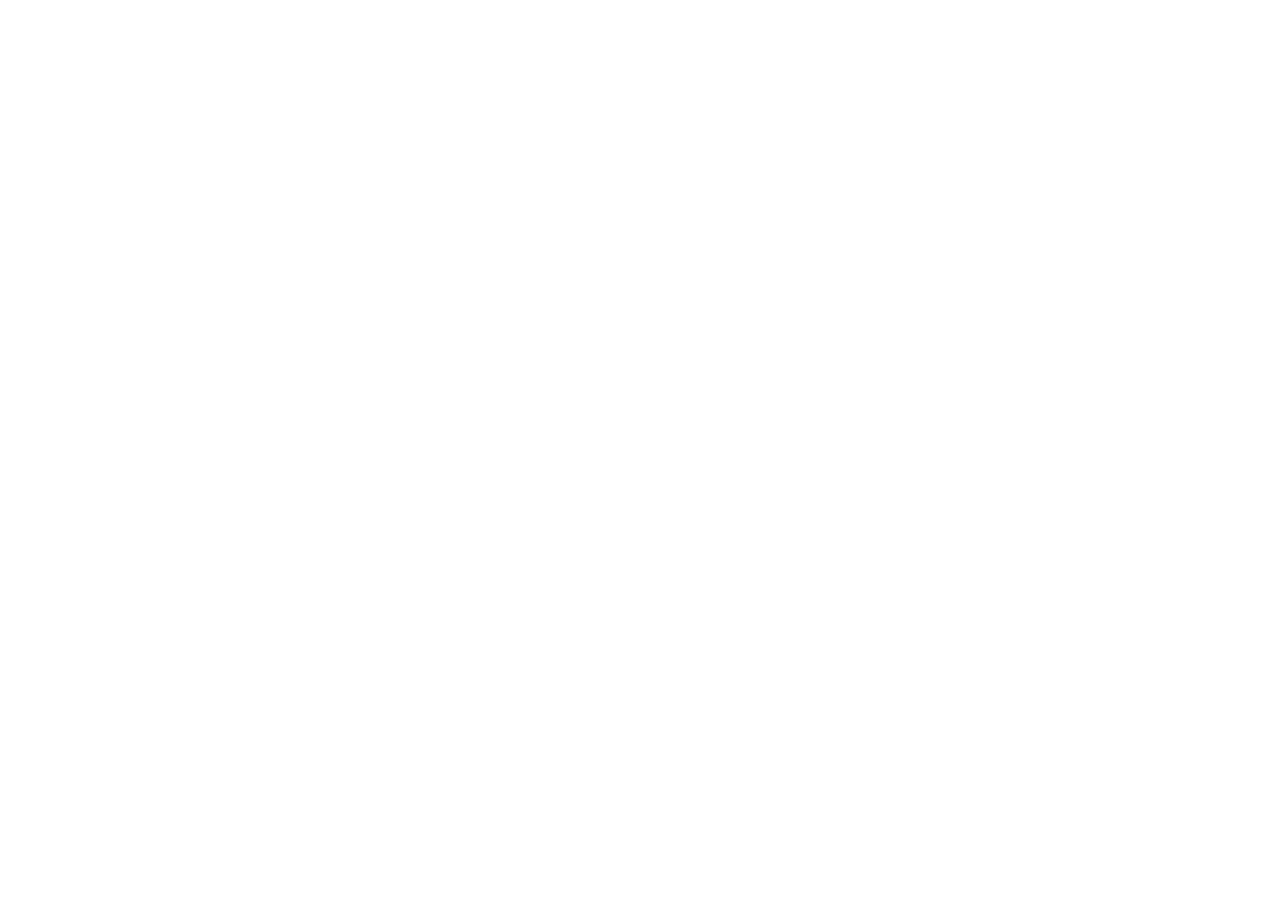
==== MFP/Code/TREX/index.html @ 6e35d3db "Template added and TREX Framwork" ====
<!DOCTYPE html>
<html lang="en">
    <head>
        <title>T-REX Demo</title>
        <meta name="description" content="The a HTML, CSS, Javascript Demo of T-REX. Based on Ania Kubów YouTube demo at https://www.youtube.com/watch?v=dQ6lYd6dyTI">
        <link rel="stylesheet" href="css/style.css" />
        <script src="js/app.js" type="text/javascript" charset="utf-8"></script>
    </head>
    <body>

    </body>
</html>
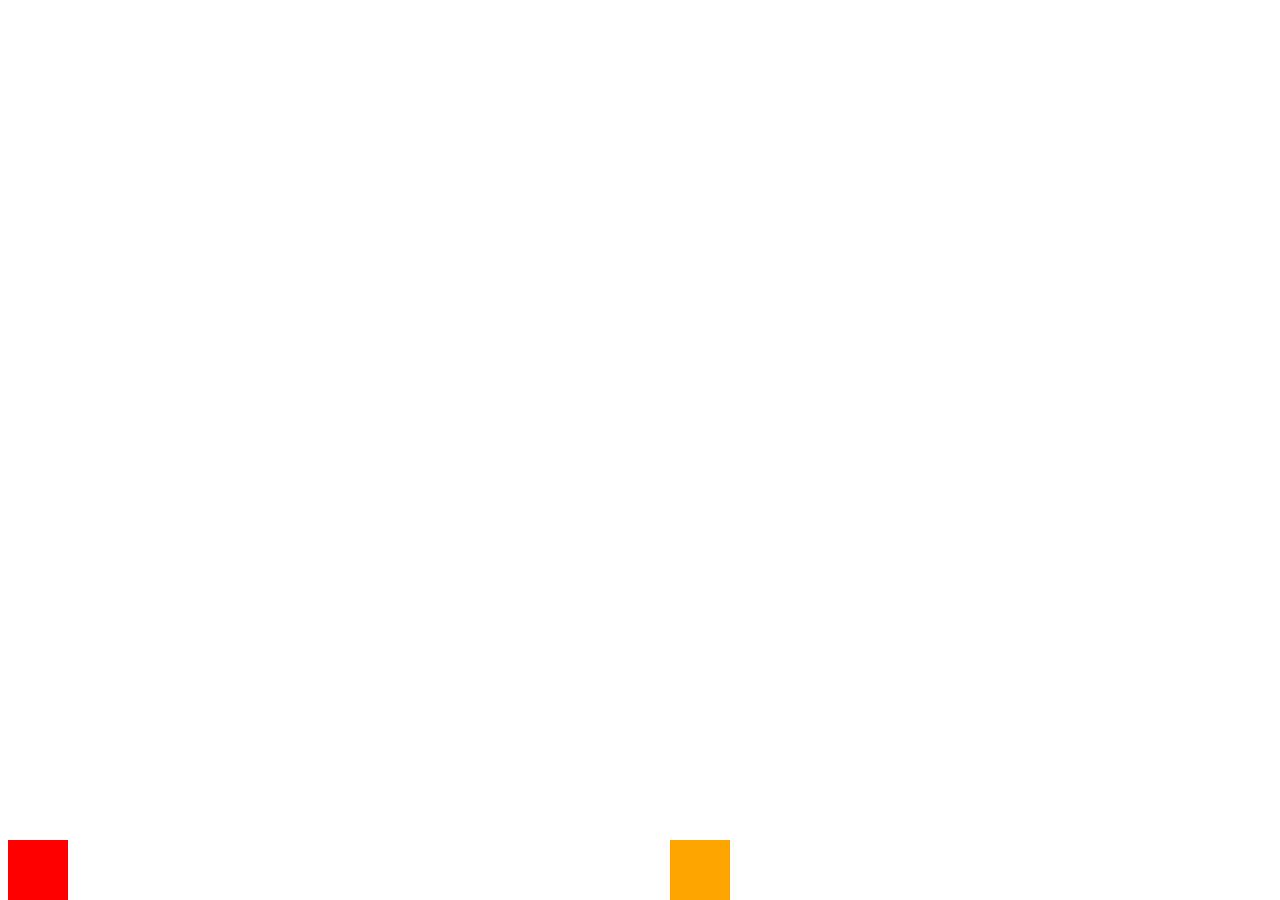
==== commit ce85d870: "Added logical code" ====
--- a/MFP/Code/TREX/index.html
+++ b/MFP/Code/TREX/index.html
@@ -7,6 +7,9 @@
         <script src="js/app.js" type="text/javascript" charset="utf-8"></script>
     </head>
     <body>
-
+        <h2 id="alert"></h2> 
+        <div class="grid">
+            <div class="dinosaur"></div>
+        </div>
     </body>
 </html>--- a/MFP/Code/TREX/css/style.css
+++ b/MFP/Code/TREX/css/style.css
@@ -0,0 +1,14 @@
+.dinosaur{
+    background-color: red;
+    bottom:0px;
+    position: absolute;
+    height:60px;
+    width:60px;
+}
+.obstacle{
+    background-color:orange;
+    bottom: 0px;
+    position: absolute;
+    height: 60px;
+    width: 60px;
+}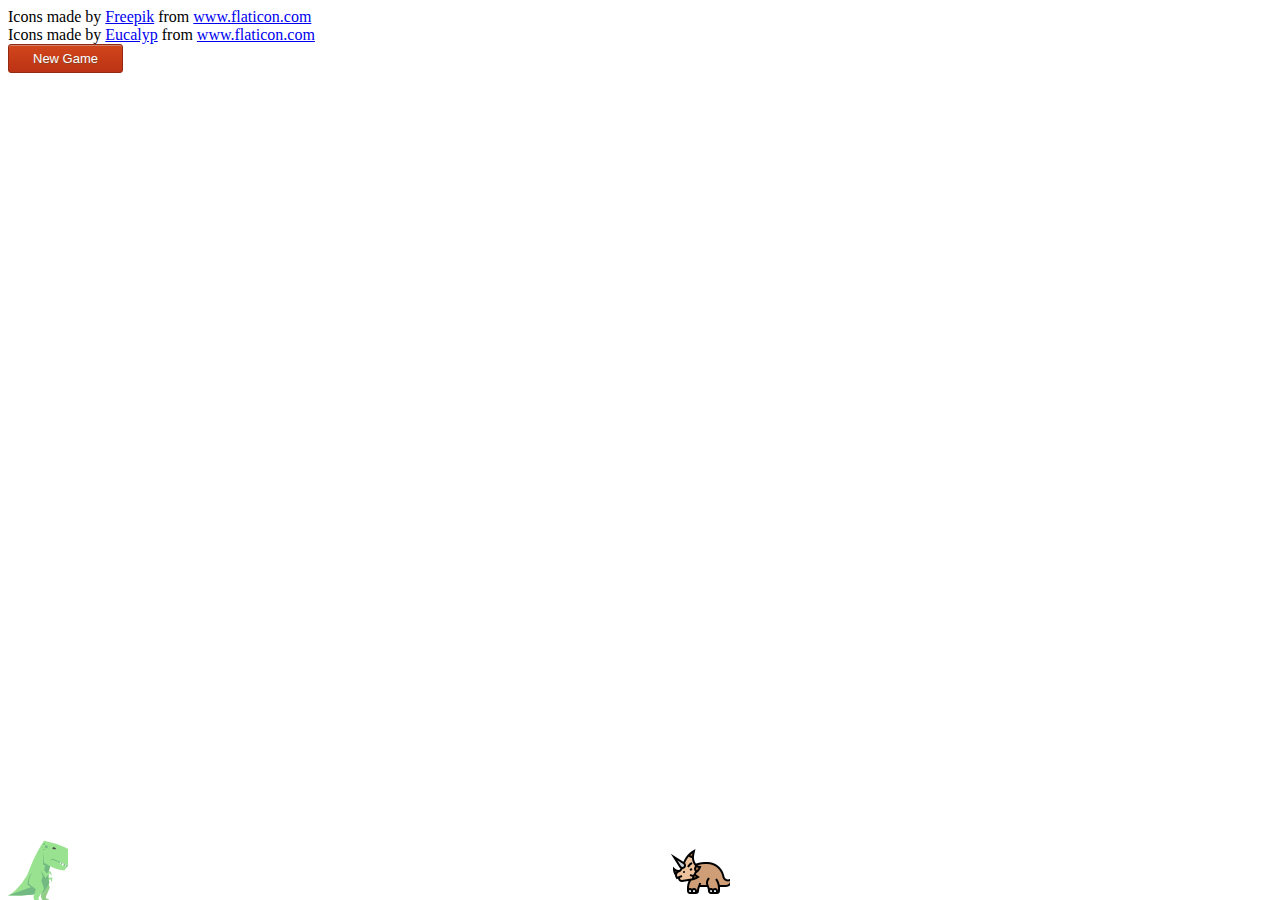
==== commit ca8681d5: "Updated TREX" ====
--- a/MFP/Code/TREX/index.html
+++ b/MFP/Code/TREX/index.html
@@ -7,6 +7,9 @@
         <script src="js/app.js" type="text/javascript" charset="utf-8"></script>
     </head>
     <body>
+        <div>Icons made by <a href="https://www.flaticon.com/authors/freepik" title="Freepik">Freepik</a> from <a href="https://www.flaticon.com/" title="Flaticon">www.flaticon.com</a><br>
+        Icons made by <a href="https://www.flaticon.com/authors/eucalyp" title="Eucalyp">Eucalyp</a> from <a href="https://www.flaticon.com/" title="Flaticon"> www.flaticon.com</a></div>
+        <button class="btn"  id="NewGame">New Game</button>
         <h2 id="alert"></h2> 
         <div class="grid">
             <div class="dinosaur"></div>
--- a/MFP/Code/TREX/css/style.css
+++ b/MFP/Code/TREX/css/style.css
@@ -1,12 +1,36 @@
+.btn {
+	box-shadow:inset 0px 1px 0px 0px #cf866c;
+	background:linear-gradient(to bottom, #d0451b 5%, #bc3315 100%);
+	background-color:#d0451b;
+	border-radius:3px;
+	border:1px solid #942911;
+	display:inline-block;
+	cursor:pointer;
+	color:#ffffff;
+	font-family:Arial;
+	font-size:13px;
+	padding:6px 24px;
+	text-decoration:none;
+	text-shadow:0px 1px 0px #854629;
+}
+.btn:hover {
+	background:linear-gradient(to bottom, #bc3315 5%, #d0451b 100%);
+	background-color:#bc3315;
+}
+.btn:active {
+	position:relative;
+	top:1px;
+}
+
 .dinosaur{
-    background-color: red;
+    background-image: url(../images/dinosaur.png);
     bottom:0px;
     position: absolute;
     height:60px;
     width:60px;
 }
 .obstacle{
-    background-color:orange;
+    background-image: url(../images/tri-dinosaur.png);
     bottom: 0px;
     position: absolute;
     height: 60px;
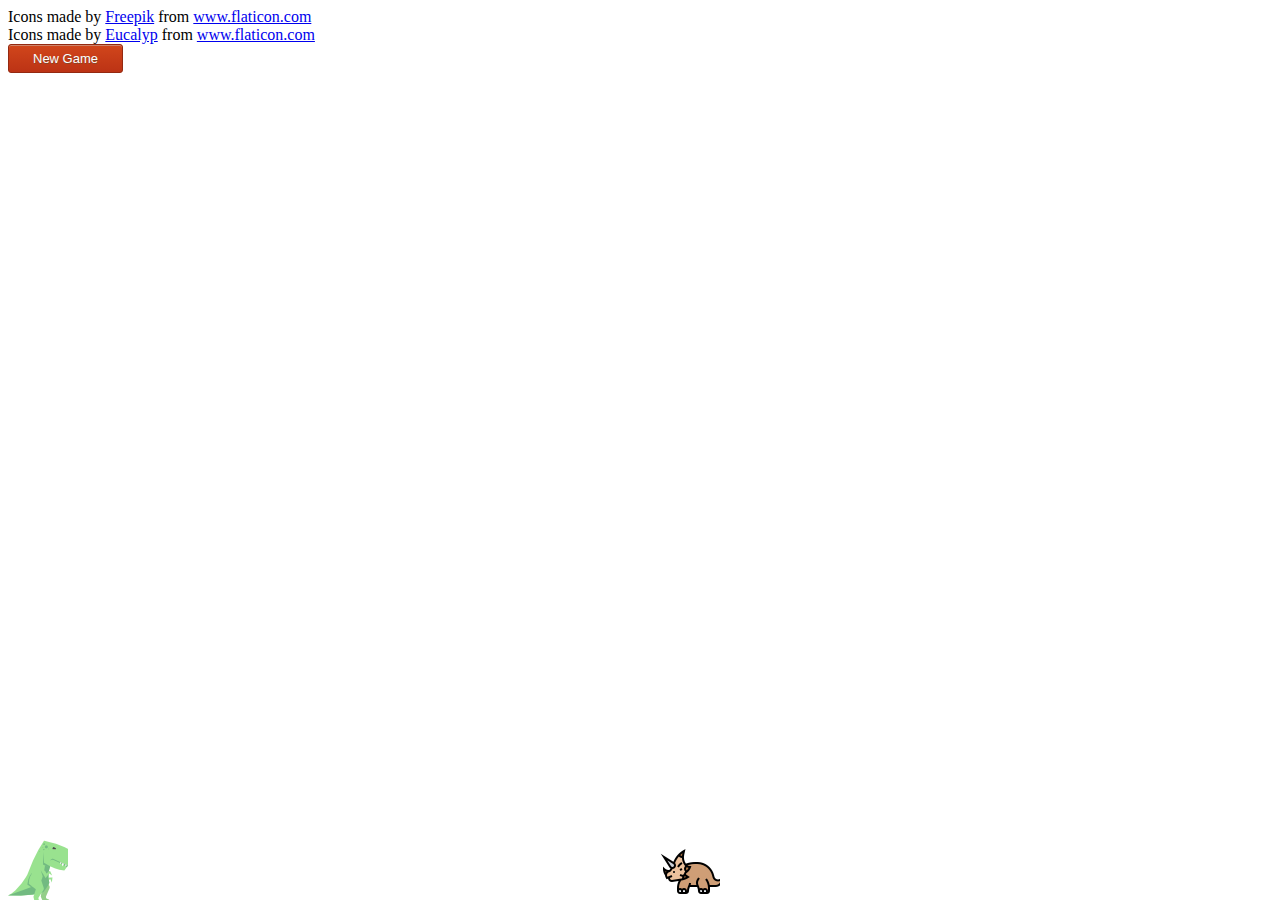
==== commit b9d0e908: "test" ====
--- a/MFP/Code/TREX/index.html
+++ b/MFP/Code/TREX/index.html
@@ -15,4 +15,4 @@
             <div class="dinosaur"></div>
         </div>
     </body>
-</html>+</html> 